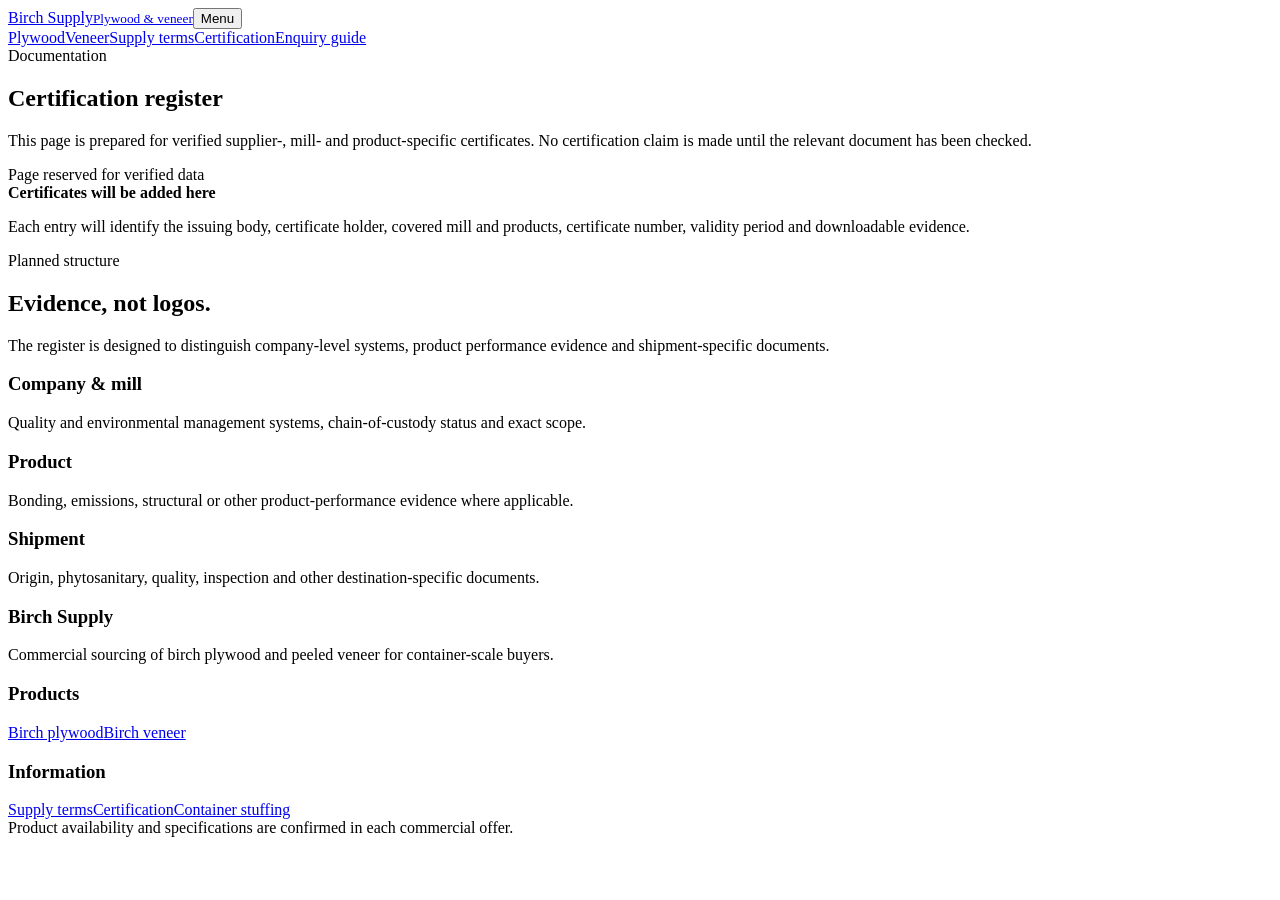
==== certification/index.html @ 128ff4a7 "Publish Birch Supply V12 test site" ====
<!doctype html><html lang="en"><head><meta charset="utf-8"><meta name="viewport" content="width=device-width, initial-scale=1"><meta name="robots" content="noindex, nofollow"><title>Certification — Birch Plywood & Veneer</title><meta name="description" content="Reserved certification register for birch plywood and veneer suppliers, products and shipments."><link rel="canonical" href="https://birch-plywood-veneer.anton-ovsyanko.chatgpt.site/certification/"><link rel="icon" href="/birchply-site/assets/favicon-v3.svg" type="image/svg+xml"><link rel="stylesheet" href="/birchply-site/assets/styles.css"></head><body>
<header class="site-header"><div class="wrap header-inner"><a class="brand" href="/birchply-site/"><span class="brand-mark" aria-hidden="true"></span><span>Birch Supply<small>Plywood &amp; veneer</small></span></a><button class="menu-button" type="button" aria-expanded="false" aria-controls="main-nav">Menu</button><nav class="nav" id="main-nav" aria-label="Main navigation"><a href="/birchply-site/plywood/">Plywood</a><a href="/birchply-site/veneer/">Veneer</a><a href="/birchply-site/supply/">Supply terms</a><a href="/birchply-site/certification/" aria-current="page">Certification</a><a href="/birchply-site/#enquiry">Enquiry guide</a></nav></div></header>
<main><section class="page-hero"><div class="wrap"><div class="eyebrow">Documentation</div><h1>Certification register</h1><p>This page is prepared for verified supplier-, mill- and product-specific certificates. No certification claim is made until the relevant document has been checked.</p></div></section>
<section class="section"><div class="wrap"><span class="status">Page reserved for verified data</span><div class="placeholder"><div><strong>Certificates will be added here</strong><p>Each entry will identify the issuing body, certificate holder, covered mill and products, certificate number, validity period and downloadable evidence.</p></div></div></div></section>
<section class="section tight"><div class="wrap"><div class="section-head"><div><div class="eyebrow">Planned structure</div><h2>Evidence, not logos.</h2></div><p>The register is designed to distinguish company-level systems, product performance evidence and shipment-specific documents.</p></div><div class="detail-grid"><div class="detail-card"><h3>Company &amp; mill</h3><p>Quality and environmental management systems, chain-of-custody status and exact scope.</p></div><div class="detail-card"><h3>Product</h3><p>Bonding, emissions, structural or other product-performance evidence where applicable.</p></div><div class="detail-card"><h3>Shipment</h3><p>Origin, phytosanitary, quality, inspection and other destination-specific documents.</p></div></div></div></section></main>
<footer class="footer"><div class="wrap"><div class="footer-grid"><div><h3>Birch Supply</h3><p>Commercial sourcing of birch plywood and peeled veneer for container-scale buyers.</p></div><div><h3>Products</h3><a href="/birchply-site/plywood/">Birch plywood</a><a href="/birchply-site/veneer/">Birch veneer</a></div><div><h3>Information</h3><a href="/birchply-site/supply/">Supply terms</a><a href="/birchply-site/certification/">Certification</a><a href="/birchply-site/container-stuffing/">Container stuffing</a></div></div><div class="footer-bottom">Product availability and specifications are confirmed in each commercial offer.</div></div></footer><script src="/birchply-site/assets/site.js"></script></body></html>
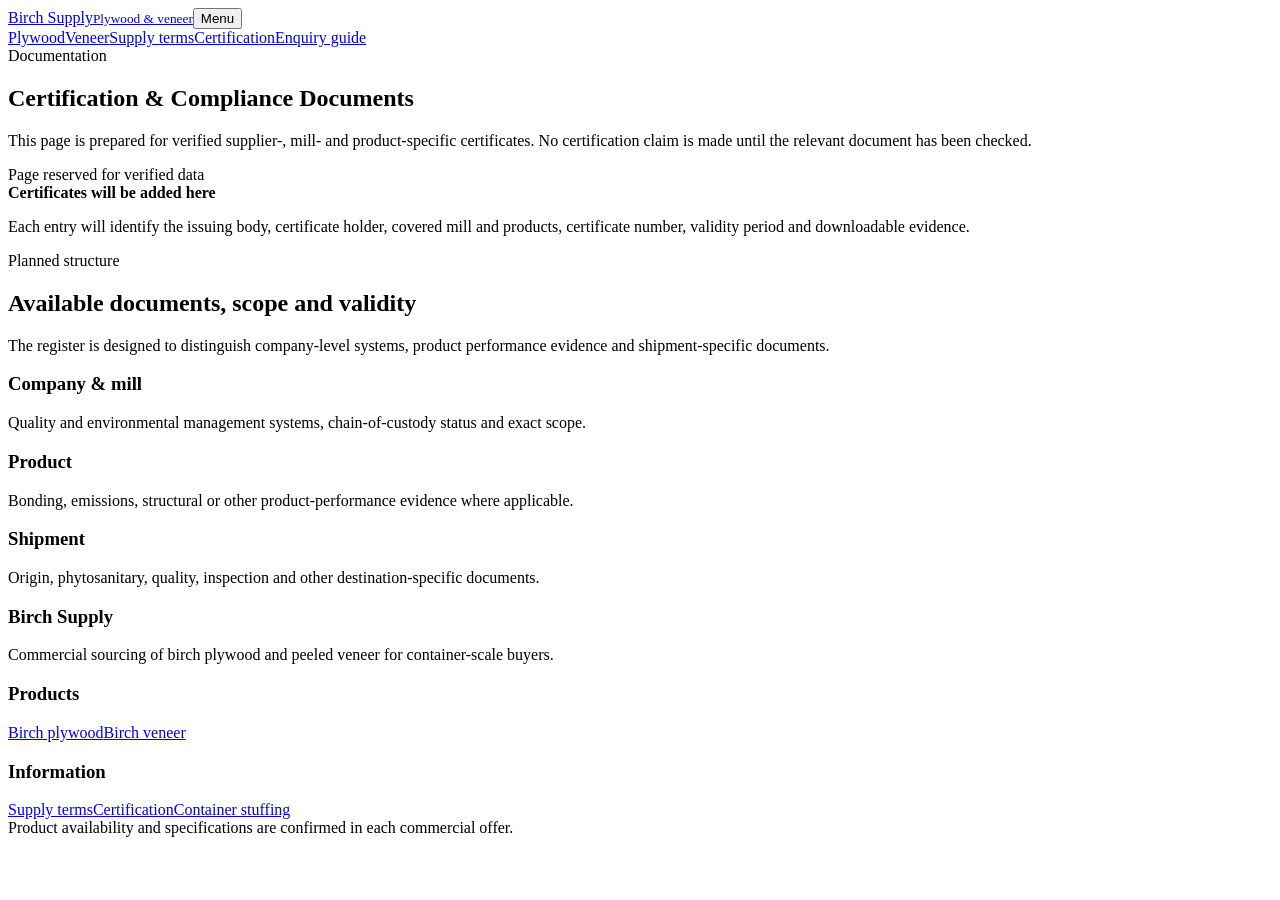
==== commit ff5b3601: "Add approved BirchPly SEO layer and production routes" ====
--- a/certification/index.html
+++ b/certification/index.html
@@ -1,6 +1,21 @@
-<!doctype html><html lang="en"><head><meta charset="utf-8"><meta name="viewport" content="width=device-width, initial-scale=1"><meta name="robots" content="noindex, nofollow"><title>Certification — Birch Plywood & Veneer</title><meta name="description" content="Reserved certification register for birch plywood and veneer suppliers, products and shipments."><link rel="canonical" href="https://birch-plywood-veneer.anton-ovsyanko.chatgpt.site/certification/"><link rel="icon" href="/birchply-site/assets/favicon-v3.svg" type="image/svg+xml"><link rel="stylesheet" href="/birchply-site/assets/styles.css"></head><body>
-<header class="site-header"><div class="wrap header-inner"><a class="brand" href="/birchply-site/"><span class="brand-mark" aria-hidden="true"></span><span>Birch Supply<small>Plywood &amp; veneer</small></span></a><button class="menu-button" type="button" aria-expanded="false" aria-controls="main-nav">Menu</button><nav class="nav" id="main-nav" aria-label="Main navigation"><a href="/birchply-site/plywood/">Plywood</a><a href="/birchply-site/veneer/">Veneer</a><a href="/birchply-site/supply/">Supply terms</a><a href="/birchply-site/certification/" aria-current="page">Certification</a><a href="/birchply-site/#enquiry">Enquiry guide</a></nav></div></header>
-<main><section class="page-hero"><div class="wrap"><div class="eyebrow">Documentation</div><h1>Certification register</h1><p>This page is prepared for verified supplier-, mill- and product-specific certificates. No certification claim is made until the relevant document has been checked.</p></div></section>
+<!doctype html><html lang="en"><head><meta charset="utf-8"><meta name="viewport" content="width=device-width, initial-scale=1"><meta name="robots" content="noindex,nofollow,noarchive"><title>Birch Plywood &amp; Veneer Certification | BirchPly</title><meta name="description" content="Certification and conformity documents available for birch plywood and veneer orders are listed here by product, producer and shipment scope."><link rel="canonical" href="https://birchply.online/certification/"><link rel="icon" href="/birchply-site/assets/favicon-v3.svg" type="image/svg+xml"><link rel="stylesheet" href="/birchply-site/assets/styles.css?v=12.1">
+  <meta property="og:type" content="website">
+  <meta property="og:site_name" content="BirchPly">
+  <meta property="og:locale" content="en_US">
+  <meta property="og:title" content="Birch Plywood &amp; Veneer Certification | BirchPly">
+  <meta property="og:description" content="Verified certification and conformity documentation for birch plywood and veneer supply.">
+  <meta property="og:url" content="https://birchply.online/certification/">
+  <meta property="og:image" content="https://birchply.online/og/certification.jpg">
+  <meta property="og:image:width" content="1200">
+  <meta property="og:image:height" content="630">
+  <meta name="twitter:card" content="summary_large_image">
+  <meta name="twitter:title" content="Birch Plywood &amp; Veneer Certification | BirchPly">
+  <meta name="twitter:description" content="Verified certification and conformity documentation for birch plywood and veneer supply.">
+  <meta name="twitter:image" content="https://birchply.online/og/certification.jpg">
+  <script type="application/ld+json">{"@context":"https://schema.org","@graph":[{"@type":"WebSite","@id":"https://birchply.online/#website","url":"https://birchply.online/","name":"BirchPly","inLanguage":"en"},{"@type":"WebPage","@id":"https://birchply.online/certification/#webpage","url":"https://birchply.online/certification/","name":"Birch Plywood & Veneer Certification | BirchPly","description":"Certification and conformity documents available for birch plywood and veneer orders are listed here by product, producer and shipment scope.","inLanguage":"en","isPartOf":{"@id":"https://birchply.online/#website"},"primaryImageOfPage":{"@type":"ImageObject","url":"https://birchply.online/og/certification.jpg"}}]}</script>
+</head><body>
+<header class="site-header"><div class="wrap header-inner"><a class="brand" href="/birchply-site/"><span class="brand-mark" aria-hidden="true"></span><span>Birch Supply<small>Plywood &amp; veneer</small></span></a><button class="menu-button" type="button" aria-expanded="false" aria-controls="main-nav">Menu</button><nav class="nav" id="main-nav" aria-label="Main navigation"><a href="/birchply-site/plywood/">Plywood</a><a href="/birchply-site/veneer/">Veneer</a><a href="/birchply-site/origins-supply/">Supply terms</a><a href="/birchply-site/certification/" aria-current="page">Certification</a><a href="/birchply-site/#enquiry">Enquiry guide</a></nav></div></header>
+<main><section class="page-hero"><div class="wrap"><div class="eyebrow">Documentation</div><h1>Certification &amp; Compliance Documents</h1><p>This page is prepared for verified supplier-, mill- and product-specific certificates. No certification claim is made until the relevant document has been checked.</p></div></section>
 <section class="section"><div class="wrap"><span class="status">Page reserved for verified data</span><div class="placeholder"><div><strong>Certificates will be added here</strong><p>Each entry will identify the issuing body, certificate holder, covered mill and products, certificate number, validity period and downloadable evidence.</p></div></div></div></section>
-<section class="section tight"><div class="wrap"><div class="section-head"><div><div class="eyebrow">Planned structure</div><h2>Evidence, not logos.</h2></div><p>The register is designed to distinguish company-level systems, product performance evidence and shipment-specific documents.</p></div><div class="detail-grid"><div class="detail-card"><h3>Company &amp; mill</h3><p>Quality and environmental management systems, chain-of-custody status and exact scope.</p></div><div class="detail-card"><h3>Product</h3><p>Bonding, emissions, structural or other product-performance evidence where applicable.</p></div><div class="detail-card"><h3>Shipment</h3><p>Origin, phytosanitary, quality, inspection and other destination-specific documents.</p></div></div></div></section></main>
-<footer class="footer"><div class="wrap"><div class="footer-grid"><div><h3>Birch Supply</h3><p>Commercial sourcing of birch plywood and peeled veneer for container-scale buyers.</p></div><div><h3>Products</h3><a href="/birchply-site/plywood/">Birch plywood</a><a href="/birchply-site/veneer/">Birch veneer</a></div><div><h3>Information</h3><a href="/birchply-site/supply/">Supply terms</a><a href="/birchply-site/certification/">Certification</a><a href="/birchply-site/container-stuffing/">Container stuffing</a></div></div><div class="footer-bottom">Product availability and specifications are confirmed in each commercial offer.</div></div></footer><script src="/birchply-site/assets/site.js"></script></body></html>
+<section class="section tight"><div class="wrap"><div class="section-head"><div><div class="eyebrow">Planned structure</div><h2>Available documents, scope and validity</h2></div><p>The register is designed to distinguish company-level systems, product performance evidence and shipment-specific documents.</p></div><div class="detail-grid"><div class="detail-card"><h3>Company &amp; mill</h3><p>Quality and environmental management systems, chain-of-custody status and exact scope.</p></div><div class="detail-card"><h3>Product</h3><p>Bonding, emissions, structural or other product-performance evidence where applicable.</p></div><div class="detail-card"><h3>Shipment</h3><p>Origin, phytosanitary, quality, inspection and other destination-specific documents.</p></div></div></div></section></main>
+<footer class="footer"><div class="wrap"><div class="footer-grid"><div><h3>Birch Supply</h3><p>Commercial sourcing of birch plywood and peeled veneer for container-scale buyers.</p></div><div><h3>Products</h3><a href="/birchply-site/plywood/">Birch plywood</a><a href="/birchply-site/veneer/">Birch veneer</a></div><div><h3>Information</h3><a href="/birchply-site/origins-supply/">Supply terms</a><a href="/birchply-site/certification/">Certification</a><a href="/birchply-site/container-stuffing/">Container stuffing</a></div></div><div class="footer-bottom">Product availability and specifications are confirmed in each commercial offer.</div></div></footer><script src="/birchply-site/assets/site.js"></script></body></html>
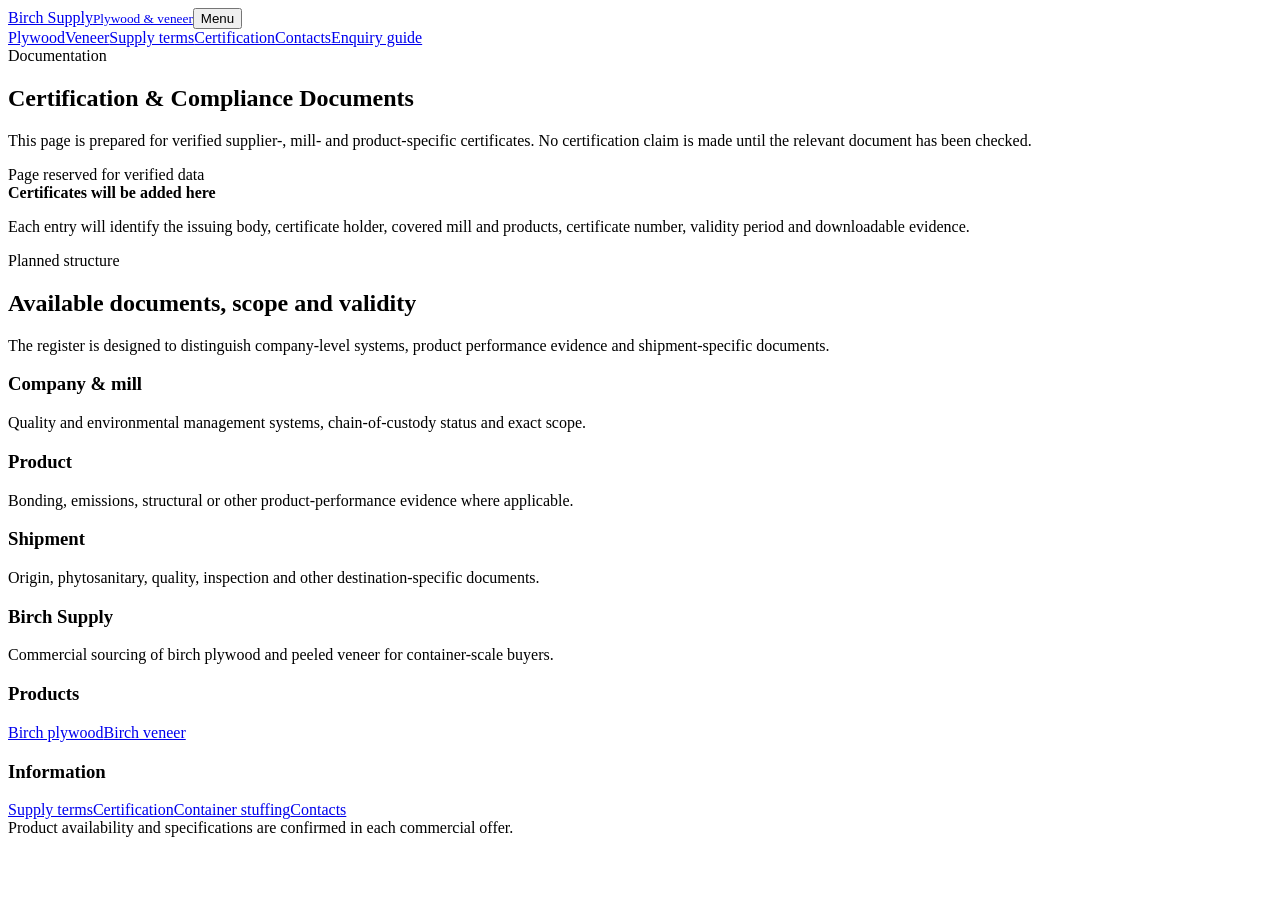
==== commit 8f693bac: "Add Contacts page and enquiry form" ====
--- a/certification/index.html
+++ b/certification/index.html
@@ -1,4 +1,10 @@
 <!doctype html><html lang="en"><head><meta charset="utf-8"><meta name="viewport" content="width=device-width, initial-scale=1"><meta name="robots" content="noindex,nofollow,noarchive"><title>Birch Plywood &amp; Veneer Certification | BirchPly</title><meta name="description" content="Certification and conformity documents available for birch plywood and veneer orders are listed here by product, producer and shipment scope."><link rel="canonical" href="https://birchply.online/certification/"><link rel="icon" href="/birchply-site/assets/favicon-v3.svg" type="image/svg+xml"><link rel="stylesheet" href="/birchply-site/assets/styles.css?v=12.1">
+  
+
+  
+
+  
+
   <meta property="og:type" content="website">
   <meta property="og:site_name" content="BirchPly">
   <meta property="og:locale" content="en_US">
@@ -14,8 +20,22 @@
   <meta name="twitter:image" content="https://birchply.online/og/certification.jpg">
   <script type="application/ld+json">{"@context":"https://schema.org","@graph":[{"@type":"WebSite","@id":"https://birchply.online/#website","url":"https://birchply.online/","name":"BirchPly","inLanguage":"en"},{"@type":"WebPage","@id":"https://birchply.online/certification/#webpage","url":"https://birchply.online/certification/","name":"Birch Plywood & Veneer Certification | BirchPly","description":"Certification and conformity documents available for birch plywood and veneer orders are listed here by product, producer and shipment scope.","inLanguage":"en","isPartOf":{"@id":"https://birchply.online/#website"},"primaryImageOfPage":{"@type":"ImageObject","url":"https://birchply.online/og/certification.jpg"}}]}</script>
 </head><body>
-<header class="site-header"><div class="wrap header-inner"><a class="brand" href="/birchply-site/"><span class="brand-mark" aria-hidden="true"></span><span>Birch Supply<small>Plywood &amp; veneer</small></span></a><button class="menu-button" type="button" aria-expanded="false" aria-controls="main-nav">Menu</button><nav class="nav" id="main-nav" aria-label="Main navigation"><a href="/birchply-site/plywood/">Plywood</a><a href="/birchply-site/veneer/">Veneer</a><a href="/birchply-site/origins-supply/">Supply terms</a><a href="/birchply-site/certification/" aria-current="page">Certification</a><a href="/birchply-site/#enquiry">Enquiry guide</a></nav></div></header>
+<!-- Yandex.Metrika counter (active on birchply.online only) -->
+<script type="text/javascript">
+    if (location.hostname === 'birchply.online' || location.hostname === 'www.birchply.online') {
+        (function(m,e,t,r,i,k,a){
+            m[i]=m[i]||function(){(m[i].a=m[i].a||[]).push(arguments)};
+            m[i].l=1*new Date();
+            for (var j = 0; j < document.scripts.length; j++) {if (document.scripts[j].src === r) { return; }}
+            k=e.createElement(t),a=e.getElementsByTagName(t)[0],k.async=1,k.src=r,a.parentNode.insertBefore(k,a)
+        })(window, document,'script','https://mc.yandex.ru/metrika/tag.js?id=113373078', 'ym');
+
+        ym(113373078, 'init', {ssr:true, webvisor:true, clickmap:true, ecommerce:"dataLayer", referrer: document.referrer, url: location.href, accurateTrackBounce:true, trackLinks:true});
+    }
+</script>
+<!-- /Yandex.Metrika counter -->
+<header class="site-header"><div class="wrap header-inner"><a class="brand" href="/birchply-site/"><span class="brand-mark" aria-hidden="true"></span><span>Birch Supply<small>Plywood &amp; veneer</small></span></a><button class="menu-button" type="button" aria-expanded="false" aria-controls="main-nav">Menu</button><nav class="nav" id="main-nav" aria-label="Main navigation"><a href="/birchply-site/plywood/">Plywood</a><a href="/birchply-site/veneer/">Veneer</a><a href="/birchply-site/origins-supply/">Supply terms</a><a href="/birchply-site/certification/" aria-current="page">Certification</a><a href="/birchply-site/contacts/">Contacts</a><a href="/birchply-site/#enquiry">Enquiry guide</a></nav></div></header>
 <main><section class="page-hero"><div class="wrap"><div class="eyebrow">Documentation</div><h1>Certification &amp; Compliance Documents</h1><p>This page is prepared for verified supplier-, mill- and product-specific certificates. No certification claim is made until the relevant document has been checked.</p></div></section>
 <section class="section"><div class="wrap"><span class="status">Page reserved for verified data</span><div class="placeholder"><div><strong>Certificates will be added here</strong><p>Each entry will identify the issuing body, certificate holder, covered mill and products, certificate number, validity period and downloadable evidence.</p></div></div></div></section>
 <section class="section tight"><div class="wrap"><div class="section-head"><div><div class="eyebrow">Planned structure</div><h2>Available documents, scope and validity</h2></div><p>The register is designed to distinguish company-level systems, product performance evidence and shipment-specific documents.</p></div><div class="detail-grid"><div class="detail-card"><h3>Company &amp; mill</h3><p>Quality and environmental management systems, chain-of-custody status and exact scope.</p></div><div class="detail-card"><h3>Product</h3><p>Bonding, emissions, structural or other product-performance evidence where applicable.</p></div><div class="detail-card"><h3>Shipment</h3><p>Origin, phytosanitary, quality, inspection and other destination-specific documents.</p></div></div></div></section></main>
-<footer class="footer"><div class="wrap"><div class="footer-grid"><div><h3>Birch Supply</h3><p>Commercial sourcing of birch plywood and peeled veneer for container-scale buyers.</p></div><div><h3>Products</h3><a href="/birchply-site/plywood/">Birch plywood</a><a href="/birchply-site/veneer/">Birch veneer</a></div><div><h3>Information</h3><a href="/birchply-site/origins-supply/">Supply terms</a><a href="/birchply-site/certification/">Certification</a><a href="/birchply-site/container-stuffing/">Container stuffing</a></div></div><div class="footer-bottom">Product availability and specifications are confirmed in each commercial offer.</div></div></footer><script src="/birchply-site/assets/site.js"></script></body></html>
+<footer class="footer"><div class="wrap"><div class="footer-grid"><div><h3>Birch Supply</h3><p>Commercial sourcing of birch plywood and peeled veneer for container-scale buyers.</p></div><div><h3>Products</h3><a href="/birchply-site/plywood/">Birch plywood</a><a href="/birchply-site/veneer/">Birch veneer</a></div><div><h3>Information</h3><a href="/birchply-site/origins-supply/">Supply terms</a><a href="/birchply-site/certification/">Certification</a><a href="/birchply-site/container-stuffing/">Container stuffing</a><a href="/birchply-site/contacts/">Contacts</a></div></div><div class="footer-bottom">Product availability and specifications are confirmed in each commercial offer.</div></div></footer><script src="/birchply-site/assets/site.js"></script></body></html>
